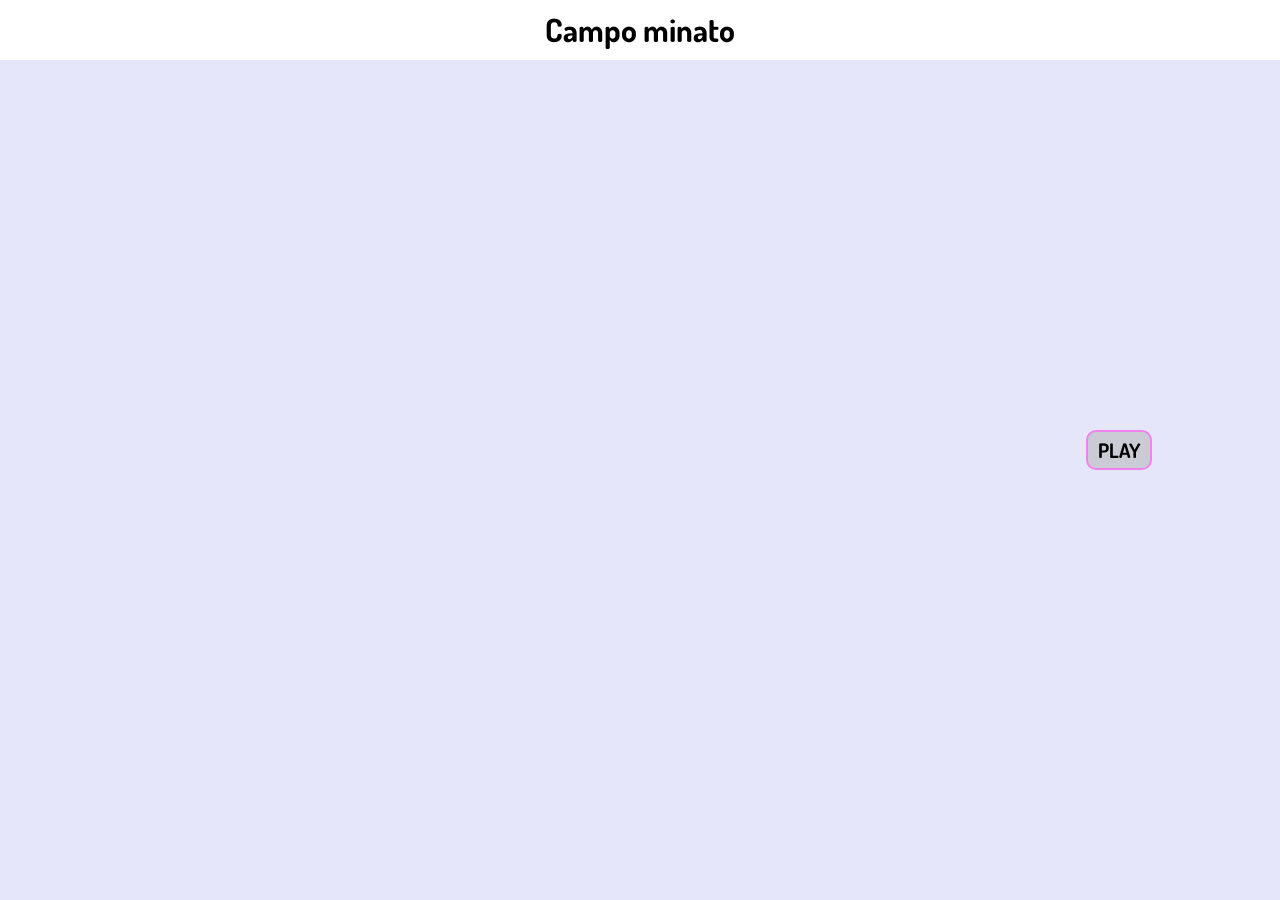
==== index.html @ 8695764a "Push file copiati" ====
<!DOCTYPE html>
<html lang="it">
    <head>
        <meta charset="UTF-8">
        <meta http-equiv="X-UA-Compatible" content="IE=edge">
        <meta name="viewport" content="width=device-width, initial-scale=1.0">

        <link rel="stylesheet" href="css/style.css">

        <link rel="preconnect" href="https://fonts.googleapis.com">
        <link rel="preconnect" href="https://fonts.gstatic.com" crossorigin>
        <link href="https://fonts.googleapis.com/css2?family=Dosis:wght@400;600;700;800&display=swap" rel="stylesheet">
        
        <title>Griglia Campo Minato</title>
    </head>
    <body>
        <header>
            <h1>Campo minato</h1>
        </header>

        <main>
            <div class="container hidden">
                
            </div>

            <button id="play">
                play
            </button>
        </main>
        
    <script type="text/javascript" src="js/script.js"></script>
    </body>
</html>
---- css/style.css ----
* {
    margin: 0;
    padding: 0;
    box-sizing: border-box;
}

body > *{
    font-family: 'Dosis', sans-serif;
}

header{
    text-align: center;
    height: 60px;
    line-height: 60px;
}

main{
    height: calc(100vh - 60px);
    background-color: lavender;
    display: flex;
    align-items: center;
    justify-content: center;
}

.hidden{
    display: none;
}

.flex{
    display: flex;
        flex-wrap: wrap;
}

div.container{
    height: 80vh;
    width: 80vh;
    border: 2px solid violet;
}

.my-cell{
    width: calc(100% / 10);
    height: calc(100% / 10);
    border: 2px solid violet;
    display: flex;
    align-items: center;
    justify-content: center;
    font-weight: 600;
}

.blu{
    background-color: blueviolet;
}

button{
    position: absolute;
    right: 10%;
    top: 50%;
    transform: translateY(-50%);
    font-family: 'Dosis', sans-serif;
    text-transform: uppercase;
    font-weight: bold;
    font-size: 1.25rem;
    padding: 5px 10px;
    background-color: rgba(177, 177, 177, 0.5);
    border: 2px solid violet;
    border-radius: 10px;
    cursor: pointer;
}
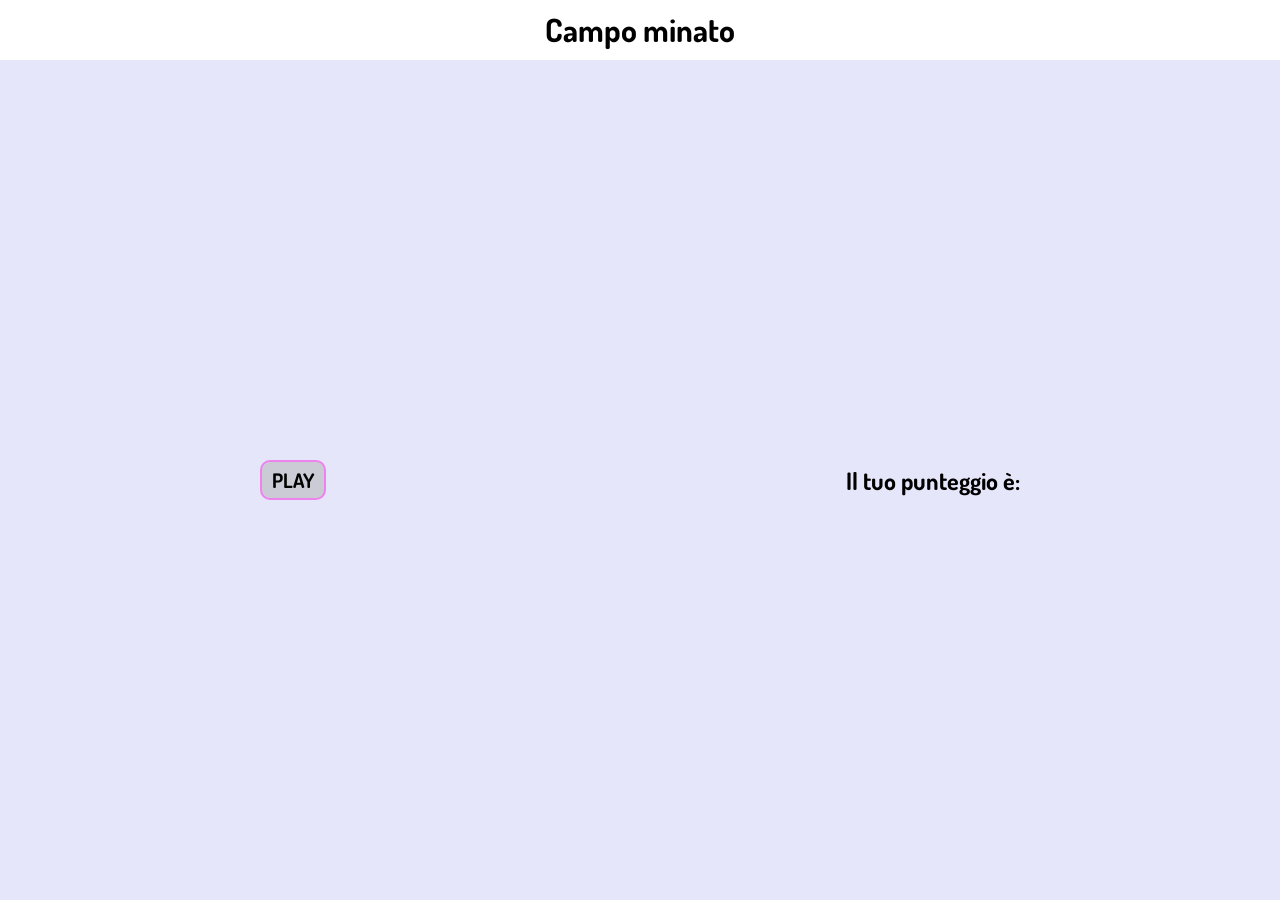
==== commit 2bafbde3: "Add div per contatore punteggio" ====
--- a/index.html
+++ b/index.html
@@ -11,7 +11,7 @@
         <link rel="preconnect" href="https://fonts.gstatic.com" crossorigin>
         <link href="https://fonts.googleapis.com/css2?family=Dosis:wght@400;600;700;800&display=swap" rel="stylesheet">
         
-        <title>Griglia Campo Minato</title>
+        <title>Griglia Campo Minato + Logica</title>
     </head>
     <body>
         <header>
@@ -19,13 +19,16 @@
         </header>
 
         <main>
-            <div class="container hidden">
-                
-            </div>
-
             <button id="play">
                 play
             </button>
+            <div class="container hidden"></div>
+
+            <div>
+                <h2>Il tuo punteggio è:</h2>
+                <span id="punteggio"></span>                
+            </div>
+
         </main>
         
     <script type="text/javascript" src="js/script.js"></script>
--- a/css/style.css
+++ b/css/style.css
@@ -19,7 +19,7 @@
     background-color: lavender;
     display: flex;
     align-items: center;
-    justify-content: center;
+    justify-content: space-around;
 }
 
 .hidden{
@@ -47,15 +47,15 @@
     font-weight: 600;
 }
 
-.blu{
+.bomb{
+    background-color: red;
+}
+
+.flower{
     background-color: blueviolet;
 }
 
-button{
-    position: absolute;
-    right: 10%;
-    top: 50%;
-    transform: translateY(-50%);
+button{    
     font-family: 'Dosis', sans-serif;
     text-transform: uppercase;
     font-weight: bold;
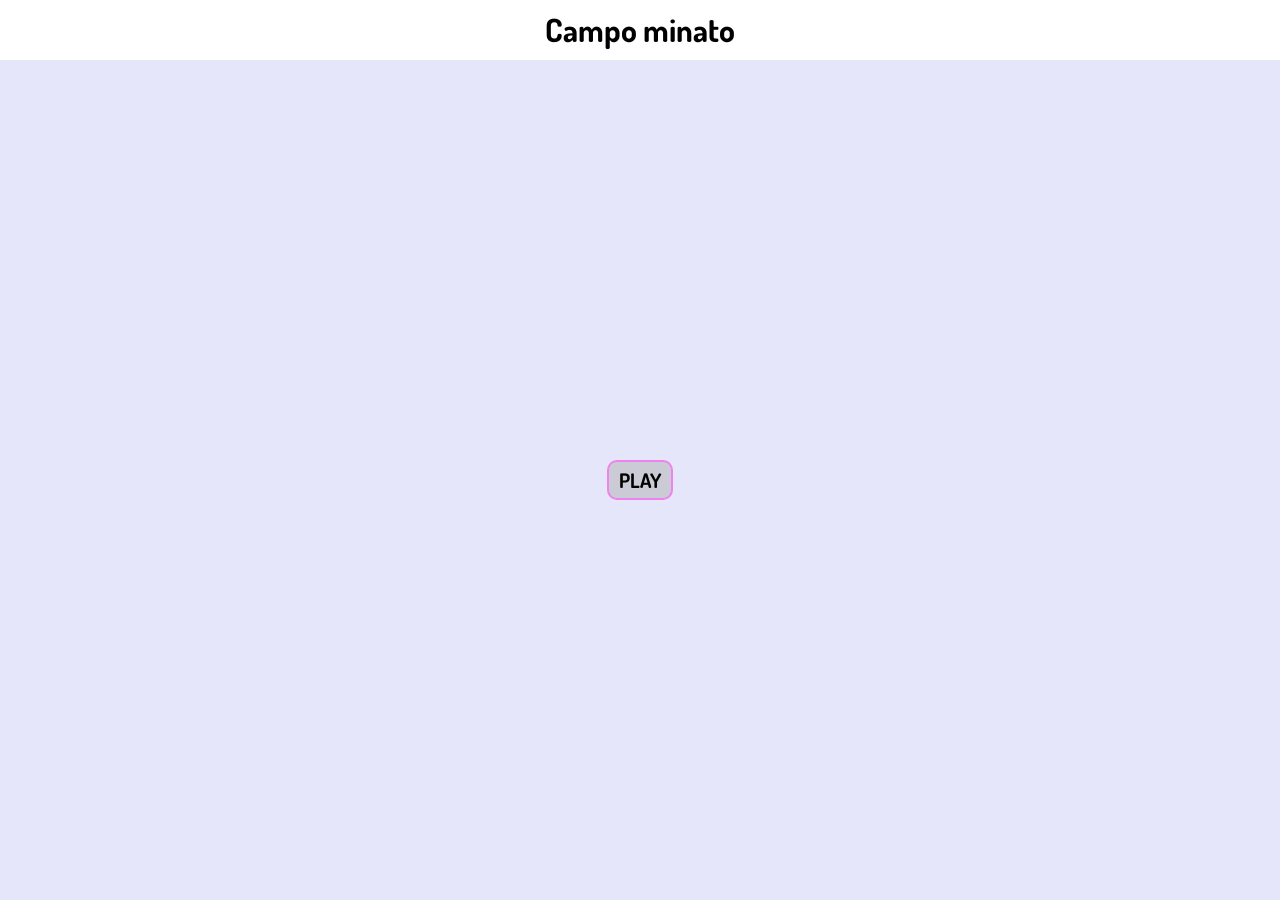
==== commit 936841d2: "Update css" ====
--- a/index.html
+++ b/index.html
@@ -19,14 +19,16 @@
         </header>
 
         <main>
-            <button id="play">
-                play
-            </button>
+            <div class="text-center">
+                <button id="play">
+                    play
+                </button>
+            </div>
             <div class="container hidden"></div>
 
-            <div>
+            <div id="punteggio" class="hidden text-center">
                 <h2>Il tuo punteggio è:</h2>
-                <span id="punteggio"></span>                
+                <span></span>
             </div>
 
         </main>
--- a/css/style.css
+++ b/css/style.css
@@ -6,6 +6,10 @@
 
 body > *{
     font-family: 'Dosis', sans-serif;
+}
+
+.text-center{
+    text-align: center;
 }
 
 header{
@@ -22,13 +26,29 @@
     justify-content: space-around;
 }
 
+button {
+    font-family: 'Dosis', sans-serif;
+    text-transform: uppercase;
+    font-weight: bold;
+    font-size: 1.25rem;
+    padding: 5px 10px;
+    background-color: rgba(177, 177, 177, 0.5);
+    border: 2px solid violet;
+    border-radius: 10px;
+    cursor: pointer;
+}
+
 .hidden{
     display: none;
 }
 
 .flex{
     display: flex;
-        flex-wrap: wrap;
+    flex-wrap: wrap;
+}
+
+main div.text-center{
+    width: calc(100vw / 4);
 }
 
 div.container{
@@ -53,16 +73,4 @@
 
 .flower{
     background-color: blueviolet;
-}
-
-button{    
-    font-family: 'Dosis', sans-serif;
-    text-transform: uppercase;
-    font-weight: bold;
-    font-size: 1.25rem;
-    padding: 5px 10px;
-    background-color: rgba(177, 177, 177, 0.5);
-    border: 2px solid violet;
-    border-radius: 10px;
-    cursor: pointer;
 }
